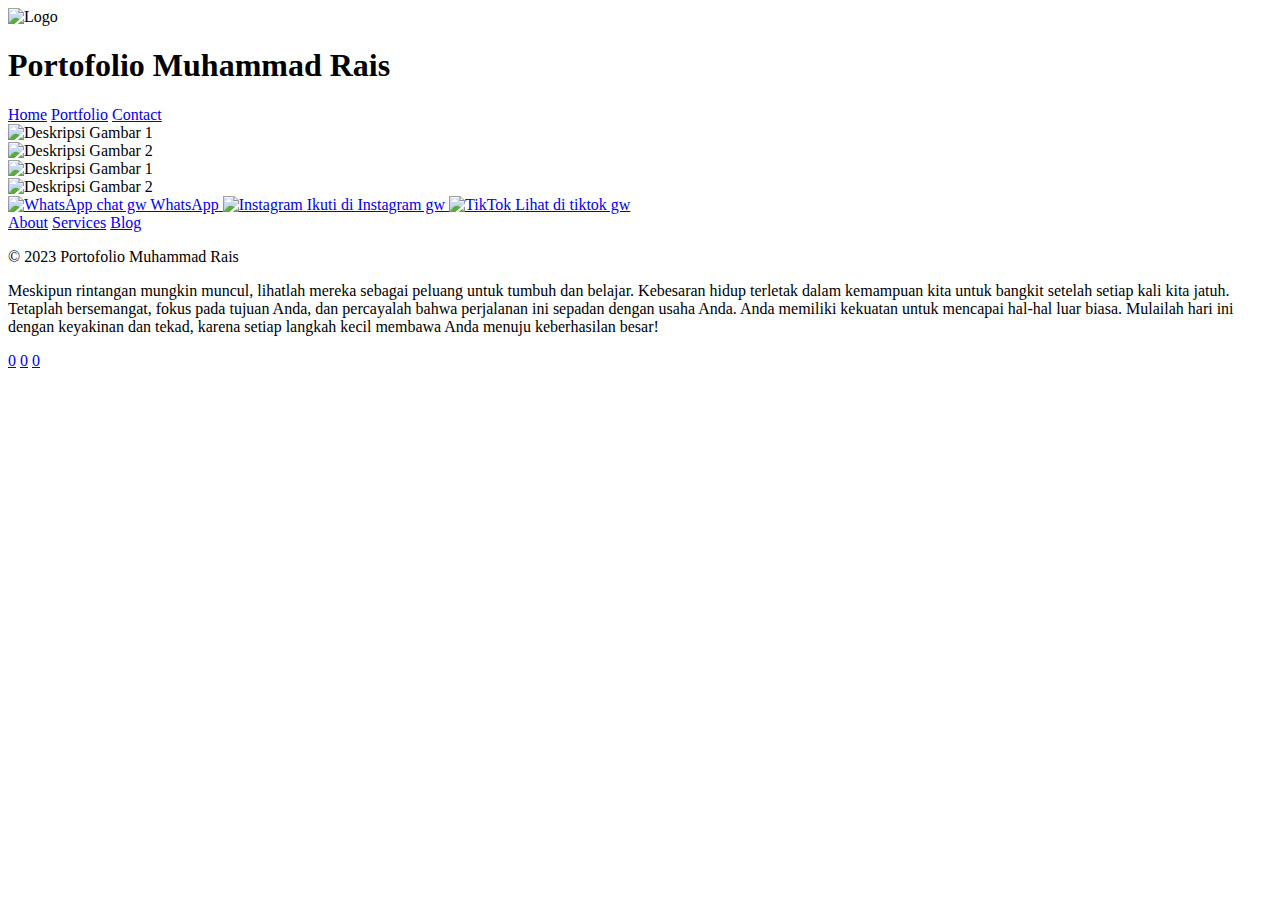
==== index.html @ 67b4b474 "Update index.html" ====
<!DOCTYPE html>
<html lang="en">
<head>
    <meta charset="UTF-8">
    <meta name="viewport" content="width=device-width, initial-scale=1.0">
    <link rel="stylesheet" href="style.css">
    <title>Portofolio Muhammad Rais</title>
</head>
<body>
    <header>
        <img src="coding.jpg.png" alt="Logo" class="logo">
        <h1>Portofolio Muhammad Rais</h1>
    </header>
    
    <nav>
        <a href="#">Home</a>
        <a href="#">Portfolio</a>
        <a href="#">Contact</a>
    </nav>
    <main>
        <div class="portfolio">
            <!-- Portfolio Items -->
            <div class="portfolio-item">
                <img src="images.jpg" alt="Deskripsi Gambar 1">
            </div>

            <div class="portfolio-item">
                <img src="images (2).jpg" alt="Deskripsi Gambar 2">
            </div>
            <!-- Tambahkan item portofolio lainnya sesuai kebutuhan -->
        </div>
        <div class="portfolio">
            <!-- Portfolio Items -->
            <div class="portfolio-item">
                <img src="images (3).jpg" alt="Deskripsi Gambar 1">
            </div>

            <div class="portfolio-item">
                <img src="images (1).jpg" alt="Deskripsi Gambar 2">
            </div>
            <!-- Tambahkan item portofolio lainnya sesuai kebutuhan -->
        </div>
        <div class="contact-icons">
            <a href="https://wa.me/087797376673" target="_blank" class="contact-icon whatsapp">
                <img src="wa (2).jpg" alt="WhatsApp">
                <span class="icon-text">chat gw WhatsApp</span>
            </a>
        
            <a href="https://www.instagram.com/@rais_muhammd" target="_blank" class="contact-icon instagram">
                <img src="ig (2).jpg" alt="Instagram">
                <span class="icon-text">Ikuti di Instagram gw</span>
            </a>
        
            <a href="https://www.tiktok.com/@rais_muhammd" target="_blank" class="contact-icon tiktok">
                <img src="tiktok.jpg" alt="TikTok">
                <span class="icon-text">Lihat di tiktok gw</span>
            </a>
        </div>
        
    </main>

    <footer>
        <nav class="footer-nav">
            <a href="#">About</a>
            <a href="#">Services</a>
            <a href="#">Blog</a>
        </nav>
        
        <div class="footer-text">
            <p>© 2023 Portofolio Muhammad Rais</p>
            <p>Meskipun rintangan mungkin muncul, lihatlah mereka sebagai peluang untuk tumbuh dan belajar. Kebesaran hidup terletak dalam kemampuan kita untuk bangkit setelah setiap kali kita jatuh. Tetaplah bersemangat, fokus pada tujuan Anda, dan percayalah bahwa perjalanan ini sepadan dengan usaha Anda. Anda memiliki kekuatan untuk mencapai hal-hal luar biasa. Mulailah hari ini dengan keyakinan dan tekad, karena setiap langkah kecil membawa Anda menuju keberhasilan besar!</p>
        </div>
    </footer>
    
    <nav class="footer-nav">
        <a href="#">0</a>
        <a href="#">0</a>
        <a href="#">0</a>
    </nav>

    <script src="script.js"></script>
    
</body>
</html>
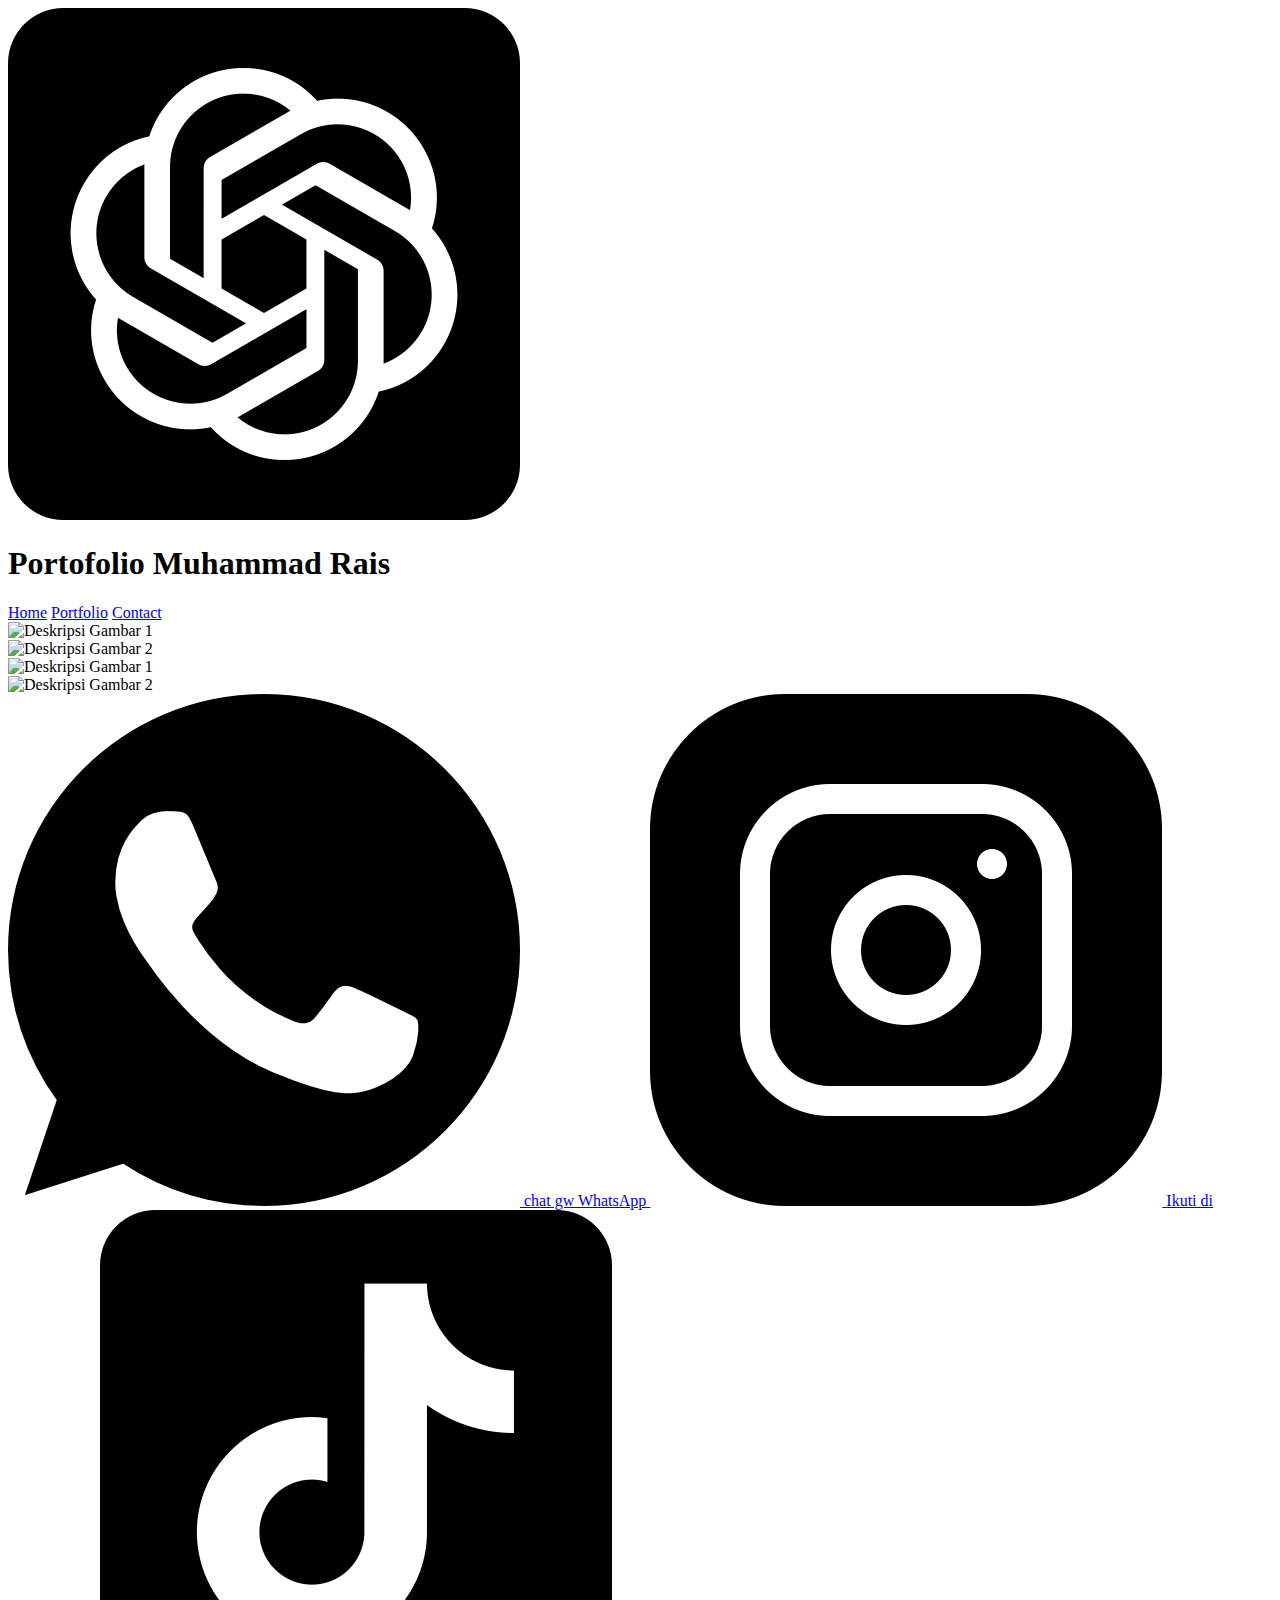
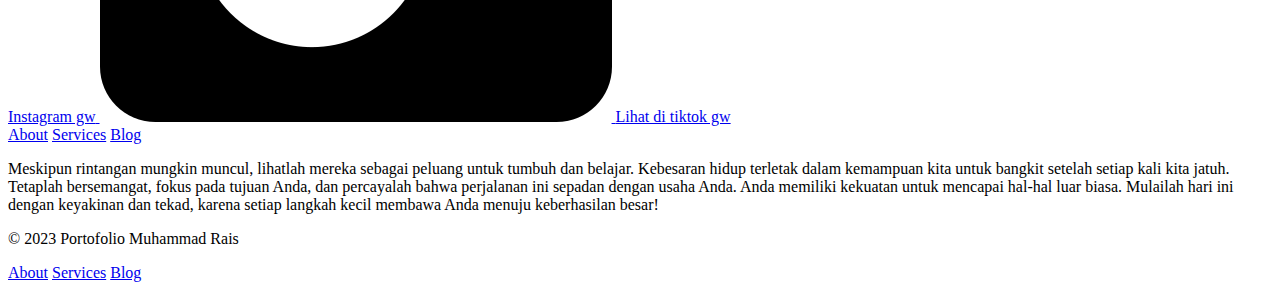
==== commit fc96a609: "Update index.html" ====
--- a/index.html
+++ b/index.html
@@ -8,7 +8,7 @@
 </head>
 <body>
     <header>
-        <img src="coding.jpg.png" alt="Logo" class="logo">
+        <img src="chat-gpt.png" alt="Logo" class="logo">
         <h1>Portofolio Muhammad Rais</h1>
     </header>
     
@@ -41,18 +41,18 @@
             <!-- Tambahkan item portofolio lainnya sesuai kebutuhan -->
         </div>
         <div class="contact-icons">
-            <a href="https://wa.me/087797376673" target="_blank" class="contact-icon whatsapp">
-                <img src="wa (2).jpg" alt="WhatsApp">
+            <a href="https://wa.me/62+87797376673" target="_blank" class="contact-icon whatsapp">
+                <img src="whatsapp (1).png" alt="WhatsApp">
                 <span class="icon-text">chat gw WhatsApp</span>
             </a>
         
             <a href="https://www.instagram.com/@rais_muhammd" target="_blank" class="contact-icon instagram">
-                <img src="ig (2).jpg" alt="Instagram">
+                <img src="instagram.png" alt="Instagram">
                 <span class="icon-text">Ikuti di Instagram gw</span>
             </a>
         
             <a href="https://www.tiktok.com/@rais_muhammd" target="_blank" class="contact-icon tiktok">
-                <img src="tiktok.jpg" alt="TikTok">
+                <img src="tiktok.png" alt="TikTok">
                 <span class="icon-text">Lihat di tiktok gw</span>
             </a>
         </div>
@@ -67,17 +67,15 @@
         </nav>
         
         <div class="footer-text">
-            <p>© 2023 Portofolio Muhammad Rais</p>
             <p>Meskipun rintangan mungkin muncul, lihatlah mereka sebagai peluang untuk tumbuh dan belajar. Kebesaran hidup terletak dalam kemampuan kita untuk bangkit setelah setiap kali kita jatuh. Tetaplah bersemangat, fokus pada tujuan Anda, dan percayalah bahwa perjalanan ini sepadan dengan usaha Anda. Anda memiliki kekuatan untuk mencapai hal-hal luar biasa. Mulailah hari ini dengan keyakinan dan tekad, karena setiap langkah kecil membawa Anda menuju keberhasilan besar!</p>
+             <p>© 2023 Portofolio Muhammad Rais</p>
         </div>
     </footer>
-    
-    <nav class="footer-nav">
-        <a href="#">0</a>
-        <a href="#">0</a>
-        <a href="#">0</a>
-    </nav>
-
+     <nav class="footer-nav">
+            <a href="#">About</a>
+            <a href="#">Services</a>
+            <a href="#">Blog</a>
+     </nav>
     <script src="script.js"></script>
     
 </body>
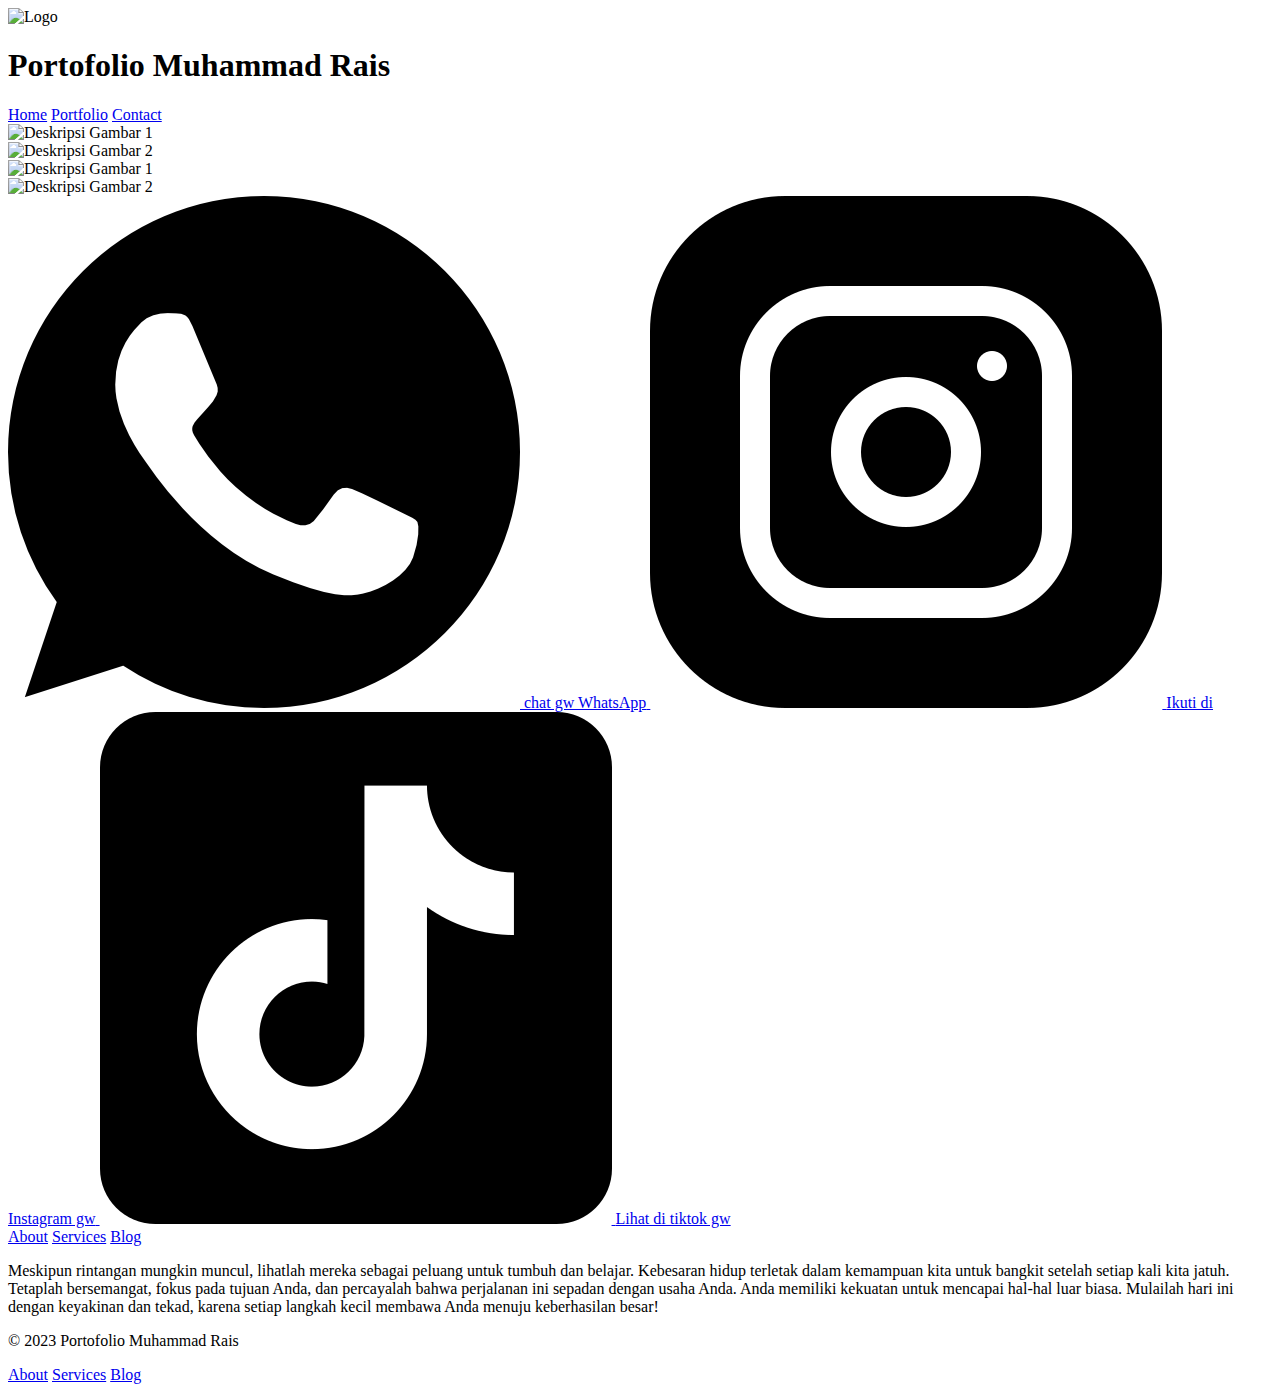
==== commit 46baf791: "Update index.html" ====
--- a/index.html
+++ b/index.html
@@ -8,7 +8,7 @@
 </head>
 <body>
     <header>
-        <img src="chat-gpt.png" alt="Logo" class="logo">
+        <img src="naruto.png" alt="Logo" class="logo">
         <h1>Portofolio Muhammad Rais</h1>
     </header>
     
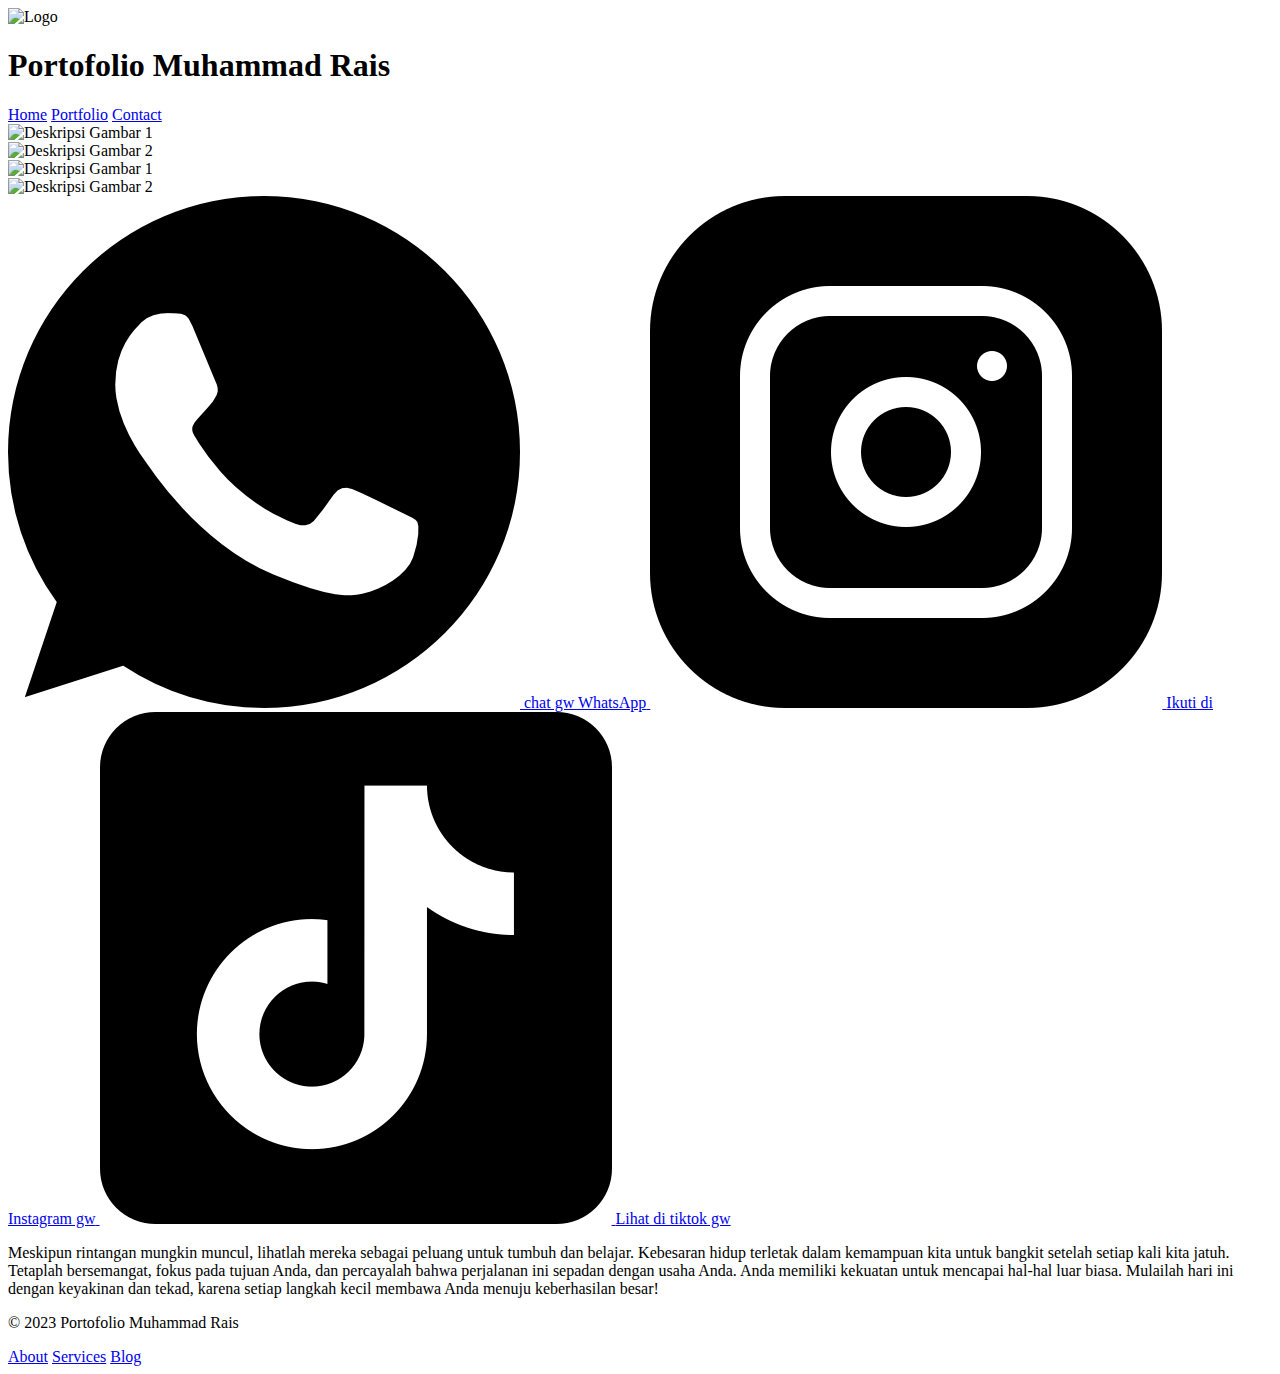
==== commit eb40b0f9: "Update index.html" ====
--- a/index.html
+++ b/index.html
@@ -60,11 +60,6 @@
     </main>
 
     <footer>
-        <nav class="footer-nav">
-            <a href="#">About</a>
-            <a href="#">Services</a>
-            <a href="#">Blog</a>
-        </nav>
         
         <div class="footer-text">
             <p>Meskipun rintangan mungkin muncul, lihatlah mereka sebagai peluang untuk tumbuh dan belajar. Kebesaran hidup terletak dalam kemampuan kita untuk bangkit setelah setiap kali kita jatuh. Tetaplah bersemangat, fokus pada tujuan Anda, dan percayalah bahwa perjalanan ini sepadan dengan usaha Anda. Anda memiliki kekuatan untuk mencapai hal-hal luar biasa. Mulailah hari ini dengan keyakinan dan tekad, karena setiap langkah kecil membawa Anda menuju keberhasilan besar!</p>
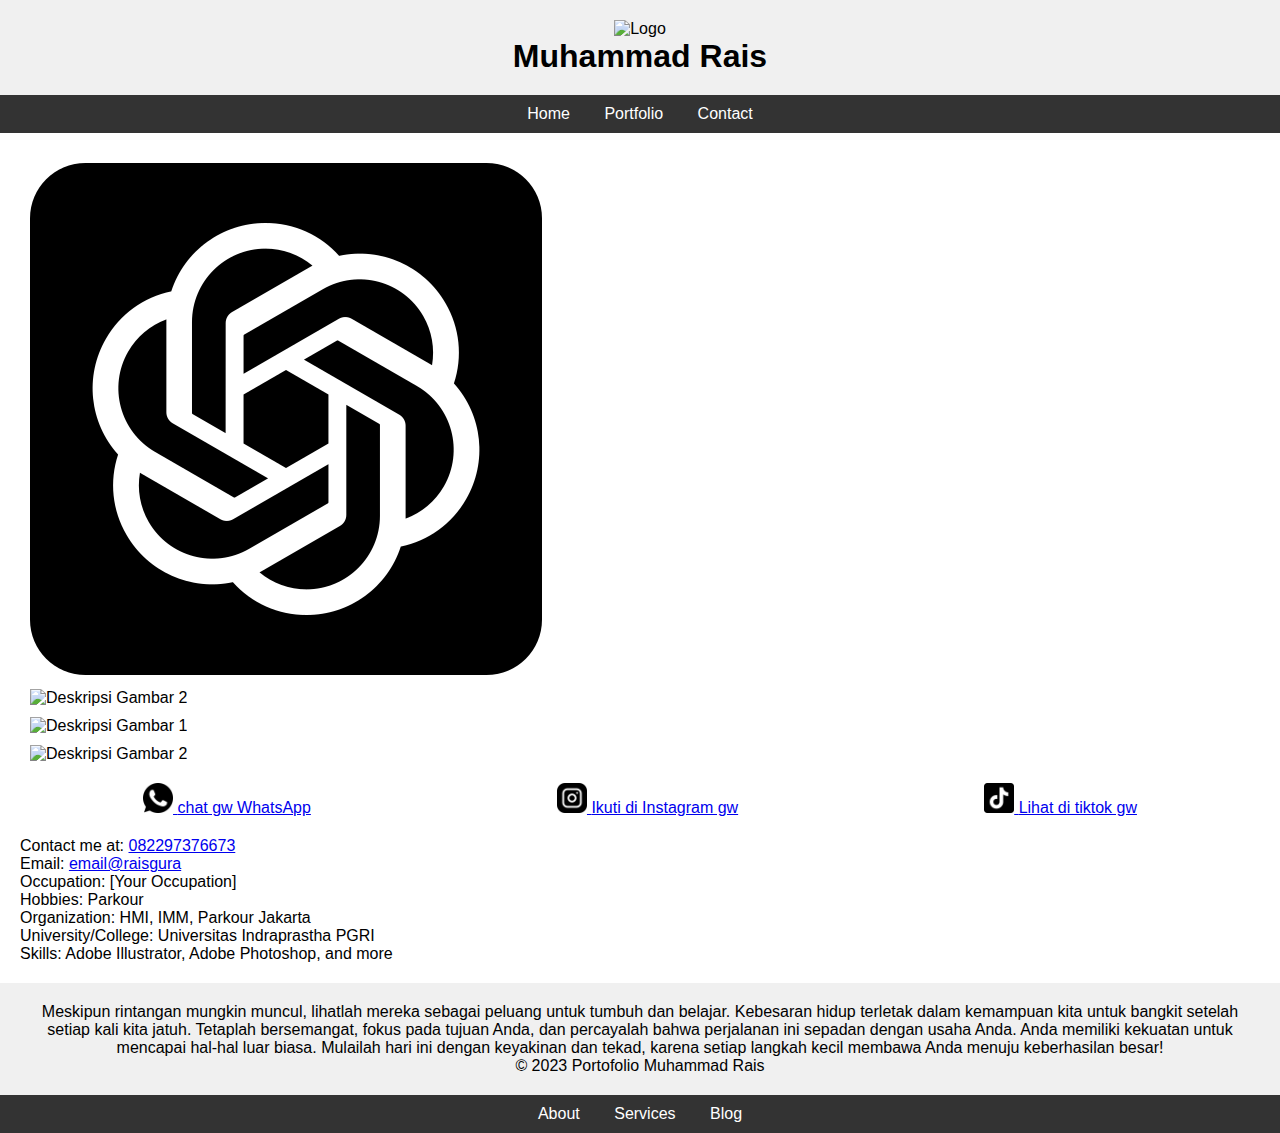
==== commit d4aa3c46: "Update index.html" ====
--- a/index.html
+++ b/index.html
@@ -8,8 +8,8 @@
 </head>
 <body>
     <header>
-        <img src="naruto.png" alt="Logo" class="logo">
-        <h1>Portofolio Muhammad Rais</h1>
+        <img src="" alt="Logo" class="logo">
+        <h1> Muhammad Rais</h1>
     </header>
     
     <nav>
@@ -17,11 +17,12 @@
         <a href="#">Portfolio</a>
         <a href="#">Contact</a>
     </nav>
+    
     <main>
         <div class="portfolio">
             <!-- Portfolio Items -->
             <div class="portfolio-item">
-                <img src="images.jpg" alt="Deskripsi Gambar 1">
+                <img src="chat-gpt.png" alt="Deskripsi Gambar 1">
             </div>
 
             <div class="portfolio-item">
@@ -29,6 +30,7 @@
             </div>
             <!-- Tambahkan item portofolio lainnya sesuai kebutuhan -->
         </div>
+        
         <div class="portfolio">
             <!-- Portfolio Items -->
             <div class="portfolio-item">
@@ -40,6 +42,7 @@
             </div>
             <!-- Tambahkan item portofolio lainnya sesuai kebutuhan -->
         </div>
+
         <div class="contact-icons">
             <a href="https://wa.me/62+87797376673" target="_blank" class="contact-icon whatsapp">
                 <img src="whatsapp (1).png" alt="WhatsApp">
@@ -56,21 +59,32 @@
                 <span class="icon-text">Lihat di tiktok gw</span>
             </a>
         </div>
-        
+
+        <!-- Additional Contact Information -->
+        <div class="contact-details">
+            <p>Contact me at: <a href="tel:+6282297376673">082297376673</a></p>
+            <p>Email: <a href="mailto:email@raisgura">email@raisgura</a></p>
+            <p>Occupation: [Your Occupation]</p>
+            <p>Hobbies: Parkour</p>
+            <p>Organization: HMI, IMM, Parkour Jakarta</p>
+            <p>University/College: Universitas Indraprastha PGRI</p>
+            <p>Skills: Adobe Illustrator, Adobe Photoshop, and more</p>
+        </div>
     </main>
 
     <footer>
-        
         <div class="footer-text">
             <p>Meskipun rintangan mungkin muncul, lihatlah mereka sebagai peluang untuk tumbuh dan belajar. Kebesaran hidup terletak dalam kemampuan kita untuk bangkit setelah setiap kali kita jatuh. Tetaplah bersemangat, fokus pada tujuan Anda, dan percayalah bahwa perjalanan ini sepadan dengan usaha Anda. Anda memiliki kekuatan untuk mencapai hal-hal luar biasa. Mulailah hari ini dengan keyakinan dan tekad, karena setiap langkah kecil membawa Anda menuju keberhasilan besar!</p>
-             <p>© 2023 Portofolio Muhammad Rais</p>
+            <p>© 2023 Portofolio Muhammad Rais</p>
         </div>
     </footer>
-     <nav class="footer-nav">
-            <a href="#">About</a>
-            <a href="#">Services</a>
-            <a href="#">Blog</a>
-     </nav>
+
+    <nav class="footer-nav">
+        <a href="#">About</a>
+        <a href="#">Services</a>
+        <a href="#">Blog</a>
+    </nav>
+
     <script src="script.js"></script>
     
 </body>
--- a/style.css
+++ b/style.css
@@ -0,0 +1,90 @@
+/* Reset some default styles */
+body, h1, h2, p {
+    margin: 0;
+    padding: 0;
+}
+
+/* Global Styles */
+body {
+    font-family: 'Rockwell', sans-serif;
+}
+
+h1 {
+    font-family: 'Rockwell', sans-serif;
+}
+
+/* Motivational Text Style */
+.footer-text p {
+    font-family: 'Trajan', sans-serif;
+}
+
+/* Header Styles */
+header {
+    background-color: #f0f0f0;
+    padding: 20px;
+    text-align: center;
+}
+
+.logo {
+    width: 50px;
+    height: 50px;
+}
+
+/* Navigation Styles */
+nav {
+    background-color: #333;
+    color: white;
+    text-align: center;
+    padding: 10px;
+}
+
+nav a {
+    color: white;
+    text-decoration: none;
+    margin: 0 15px;
+}
+
+/* Main Content Styles */
+main {
+    padding: 20px;
+}
+
+.portfolio-item {
+    margin: 10px;
+}
+
+.contact-icons {
+    display: flex;
+    justify-content: space-around;
+    margin-top: 20px;
+}
+
+.contact-icon img {
+    width: 30px;
+    height: 30px;
+}
+
+.contact-details {
+    margin-top: 20px;
+}
+
+/* Footer Styles */
+footer {
+    background-color: #f0f0f0;
+    padding: 20px;
+    text-align: center;
+}
+
+/* Footer Navigation Styles */
+.footer-nav {
+    background-color: #333;
+    color: white;
+    text-align: center;
+    padding: 10px;
+}
+
+.footer-nav a {
+    color: white;
+    text-decoration: none;
+    margin: 0 15px;
+}
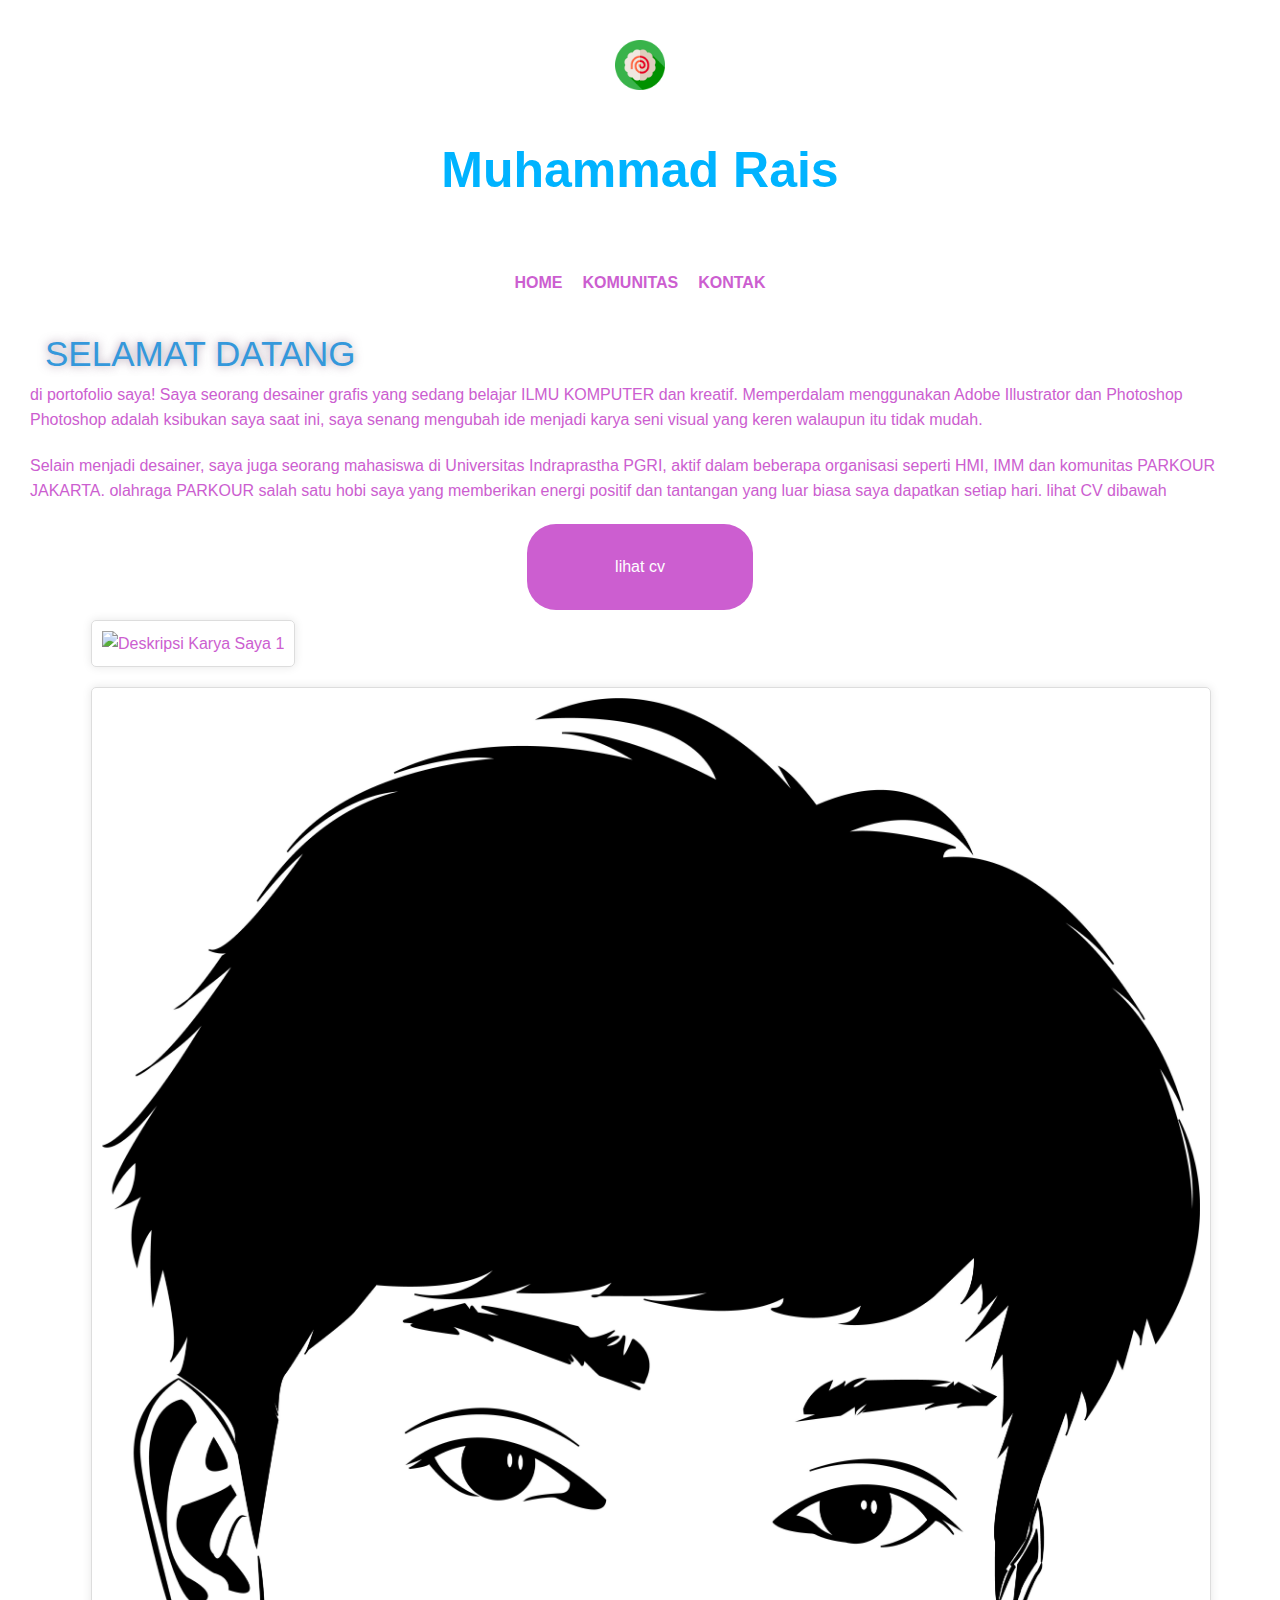
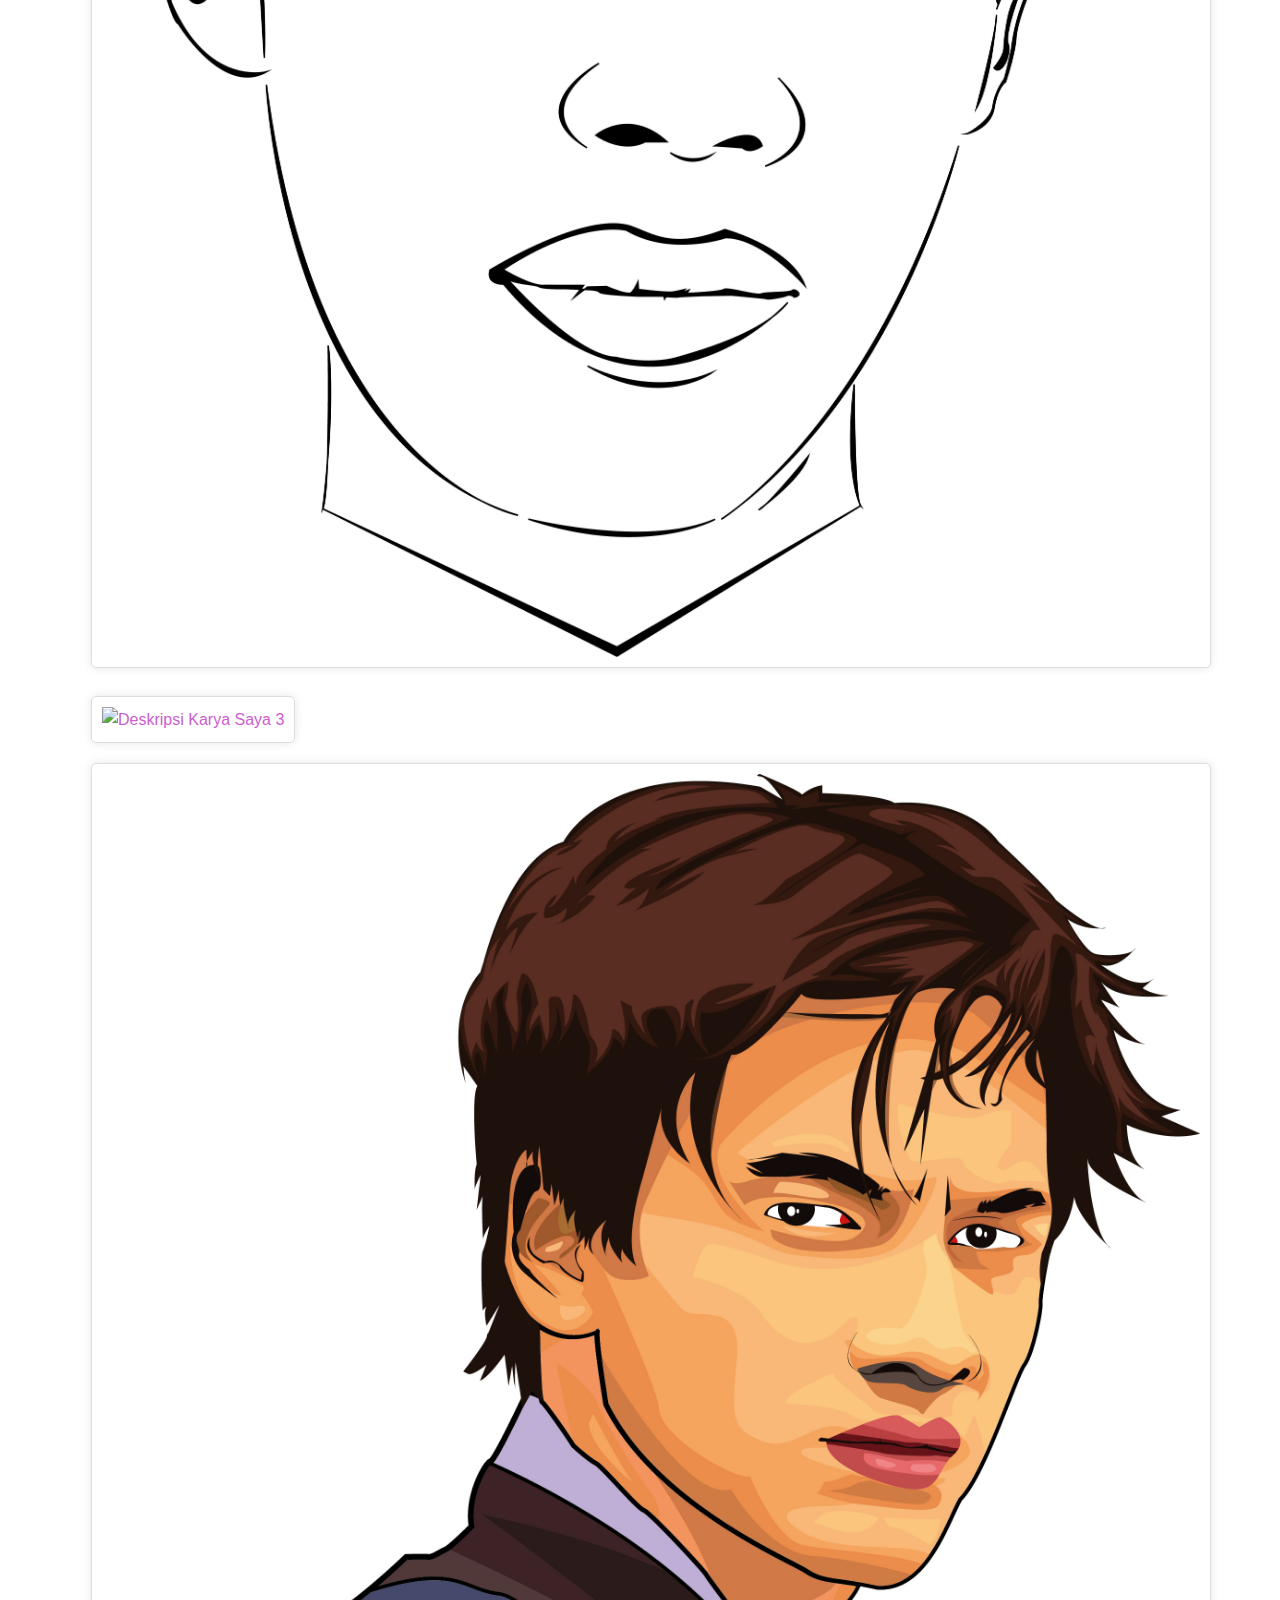
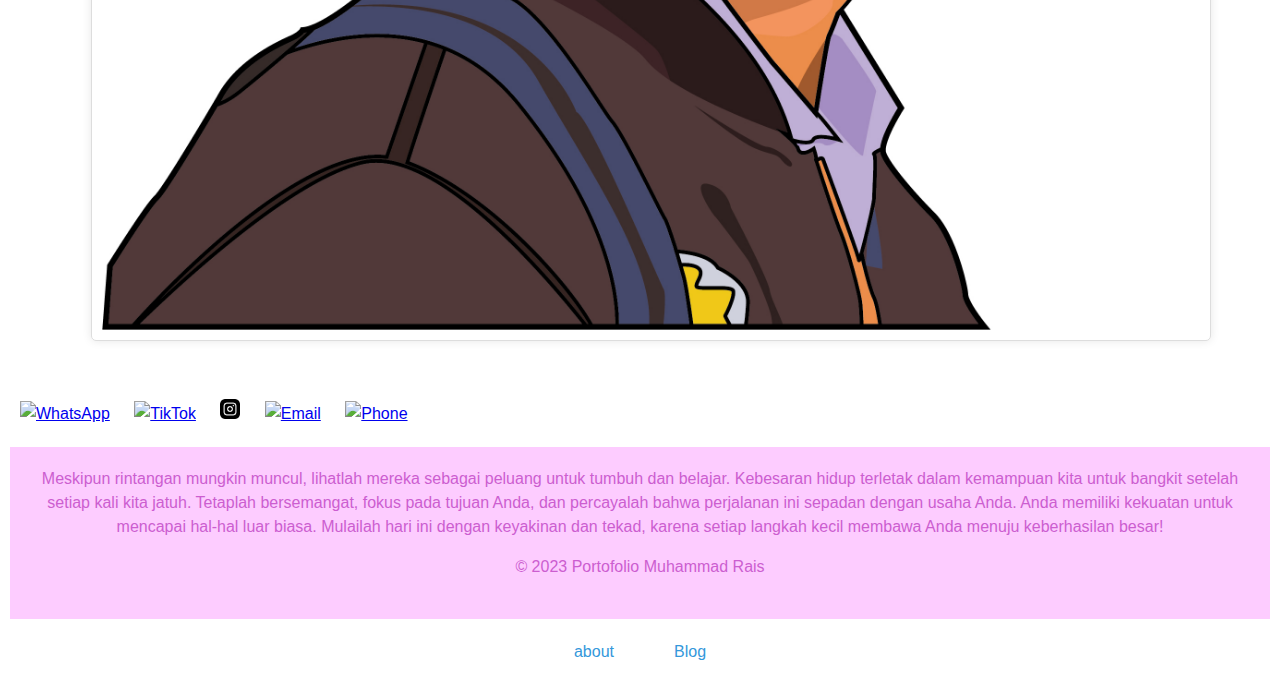
==== commit 7b5919bd: "Update index.html" ====
--- a/index.html
+++ b/index.html
@@ -3,89 +3,113 @@
 <head>
     <meta charset="UTF-8">
     <meta name="viewport" content="width=device-width, initial-scale=1.0">
+    <title>Portofolio Muhammad Rais</title>
     <link rel="stylesheet" href="style.css">
-    <title>Portofolio Muhammad Rais</title>
 </head>
 <body>
     <header>
-        <img src="" alt="Logo" class="logo">
-        <h1> Muhammad Rais</h1>
+        <img src="naruto.png" alt="Logo" class="logo">
+        <h1 class="rais"> Muhammad Rais</h1>
     </header>
-    
+
     <nav>
-        <a href="#">Home</a>
-        <a href="#">Portfolio</a>
-        <a href="#">Contact</a>
+        <a href="index.html" class="active">HOME</a>
+        <a href="kami.html" class="active"> KOMUNITAS </a>
+        <a href="kontak.html" class="active">KONTAK </a>
     </nav>
-    
+
     <main>
+        <article>
+            <span class="saya">SELAMAT <span class="saya1">DATANG </span></span>
+            <p>di portofolio saya!
+                Saya  seorang desainer grafis yang sedang belajar <span class="kelas-1">ILMU KOMPUTER</span> dan kreatif. Memperdalam menggunakan <span class="kelas-1">Adobe Illustrator</span> dan <span class="kelas-1">Photoshop </span> Photoshop adalah ksibukan saya saat ini,
+                saya senang mengubah ide menjadi karya seni visual yang keren walaupun itu tidak mudah.</p>
+            <p>Selain menjadi desainer, saya juga seorang mahasiswa di Universitas Indraprastha PGRI,
+                aktif dalam beberapa organisasi seperti <span class="kelas-1">HMI, IMM </span>dan komunitas <span class="kelas-1">PARKOUR JAKARTA</span>.
+                olahraga <span class="kelas-1">PARKOUR</span> salah satu hobi saya yang memberikan energi positif  dan tantangan yang luar biasa saya dapatkan setiap hari. lihat CV dibawah</p>
+        </article>
+
+        <nav class="tengah-nav">
+            <a class href="cv.html"> lihat cv </a>
+        </nav>
+
         <div class="portfolio">
-            <!-- Portfolio Items -->
             <div class="portfolio-item">
-                <img src="chat-gpt.png" alt="Deskripsi Gambar 1">
+                <img src="projek 6-01.jpg" alt="Deskripsi Karya Saya 1">
             </div>
 
             <div class="portfolio-item">
-                <img src="images (2).jpg" alt="Deskripsi Gambar 2">
+                <img src="projek ke 3.jpg" alt="Deskripsi Karya Saya 2">
             </div>
             <!-- Tambahkan item portofolio lainnya sesuai kebutuhan -->
         </div>
         
         <div class="portfolio">
-            <!-- Portfolio Items -->
             <div class="portfolio-item">
-                <img src="images (3).jpg" alt="Deskripsi Gambar 1">
+                <img src="projek 5.jpg" alt="Deskripsi Karya Saya 3">
             </div>
 
             <div class="portfolio-item">
-                <img src="images (1).jpg" alt="Deskripsi Gambar 2">
+                <img src="projek 07.jpg" alt="Deskripsi Karya Saya 4">
             </div>
             <!-- Tambahkan item portofolio lainnya sesuai kebutuhan -->
         </div>
+    </main>
 
-        <div class="contact-icons">
-            <a href="https://wa.me/62+87797376673" target="_blank" class="contact-icon whatsapp">
-                <img src="whatsapp (1).png" alt="WhatsApp">
-                <span class="icon-text">chat gw WhatsApp</span>
-            </a>
-        
-            <a href="https://www.instagram.com/@rais_muhammd" target="_blank" class="contact-icon instagram">
-                <img src="instagram.png" alt="Instagram">
-                <span class="icon-text">Ikuti di Instagram gw</span>
-            </a>
-        
-            <a href="https://www.tiktok.com/@rais_muhammd" target="_blank" class="contact-icon tiktok">
-                <img src="tiktok.png" alt="TikTok">
-                <span class="icon-text">Lihat di tiktok gw</span>
+    <div class="contact-icons">
+        <div class="contact-icon">
+            <a href="https://wa.me/62+87797376673" target="_blank">
+                <img src="whatsapp.png" alt="WhatsApp">
             </a>
         </div>
 
-        <!-- Additional Contact Information -->
-        <div class="contact-details">
-            <p>Contact me at: <a href="tel:+6282297376673">082297376673</a></p>
-            <p>Email: <a href="mailto:email@raisgura">email@raisgura</a></p>
-            <p>Occupation: [Your Occupation]</p>
-            <p>Hobbies: Parkour</p>
-            <p>Organization: HMI, IMM, Parkour Jakarta</p>
-            <p>University/College: Universitas Indraprastha PGRI</p>
-            <p>Skills: Adobe Illustrator, Adobe Photoshop, and more</p>
+        <div class="contact-icon">
+            <a href="https://www.tiktok.com/@rais_muhammd" target="_blank">
+                <img src="tiktok.png" alt="TikTok">
+            </a>
         </div>
-    </main>
+
+        <div class="contact-icon">
+            <a href="https://www.instagram.com/@rais_muhammd" target="_blank">
+                <img src="instagram.png" alt="Instagram">
+            </a>
+        </div>
+
+        <div class="contact-icon">
+            <a href="mailto:email@raisgura">
+                <img src="email.png" alt="Email">
+            </a>
+        </div>
+
+        <div class="contact-icon">
+            <a href="tel:+62-822-9737-6673">
+                <img src="telephone.png" alt="Phone">
+            </a>
+        </div>
+    </div>
 
     <footer>
         <div class="footer-text">
-            <p>Meskipun rintangan mungkin muncul, lihatlah mereka sebagai peluang untuk tumbuh dan belajar. Kebesaran hidup terletak dalam kemampuan kita untuk bangkit setelah setiap kali kita jatuh. Tetaplah bersemangat, fokus pada tujuan Anda, dan percayalah bahwa perjalanan ini sepadan dengan usaha Anda. Anda memiliki kekuatan untuk mencapai hal-hal luar biasa. Mulailah hari ini dengan keyakinan dan tekad, karena setiap langkah kecil membawa Anda menuju keberhasilan besar!</p>
-            <p>© 2023 Portofolio Muhammad Rais</p>
+            <p>Meskipun rintangan mungkin muncul, 
+                lihatlah mereka sebagai peluang untuk tumbuh dan belajar.
+                 Kebesaran hidup terletak dalam kemampuan kita untuk bangkit
+                  setelah setiap kali kita jatuh. Tetaplah bersemangat,
+                   fokus pada tujuan Anda, dan percayalah bahwa perjalanan 
+                   ini sepadan dengan usaha Anda. Anda memiliki kekuatan
+                    untuk mencapai hal-hal luar biasa.
+                     Mulailah hari ini dengan keyakinan dan
+                      tekad, karena setiap langkah kecil
+                       membawa Anda menuju 
+                       keberhasilan besar!</p>
         </div>
+        <p>© 2023 Portofolio Muhammad Rais</p>
     </footer>
 
     <nav class="footer-nav">
-        <a href="#">About</a>
-        <a href="#">Services</a>
-        <a href="#">Blog</a>
+        <a href="#">about</a>
+        <a href="#">  Blog  </a>
     </nav>
 
     <script src="script.js"></script>
-    
 </body>
 </html>
--- a/style.css
+++ b/style.css
@@ -1,90 +1,246 @@
-/* Reset some default styles */
-body, h1, h2, p {
+body, h1, h2, p, ul, ol, li {
     margin: 0;
     padding: 0;
-}
-
-/* Global Styles */
+    margin-bottom: 20px; 
+
+}
+
 body {
-    font-family: 'Rockwell', sans-serif;
-}
-
-h1 {
-    font-family: 'Rockwell', sans-serif;
-}
-
-/* Motivational Text Style */
-.footer-text p {
-    font-family: 'Trajan', sans-serif;
-}
-
-/* Header Styles */
+    font-family: 'Arial', sans-serif;
+    line-height: 1.6;
+    color: #cc5ed0;
+    font-size: "larger";
+    margin: 10px;
+}
 header {
-    background-color: #f0f0f0;
-    padding: 20px;
-    text-align: center;
+    background-image: url('ungu...jpg');
+    background-size: cover;
+    background-position: center;
+    background-repeat: no-repeat;
+    height: 200px;
+    display: flex;
+    flex-direction: column;
+    align-items: center;
+    justify-content: center;
+    position: relative;
 }
 
 .logo {
     width: 50px;
-    height: 50px;
-}
-
-/* Navigation Styles */
+    height: auto;
+}
+
+.rais {
+    color: rgb(0, 179, 255);
+    margin-top: 40px;
+    font-size: 40Px;
+}
+
+/* Media queries untuk tampilan desktop */
+@media only screen and (min-width: 768px) {
+    header {
+        height: 250px; /* Sesuaikan ketinggian untuk tampilan desktop */
+    }
+
+    .logo {
+        width: 50px; /* Sesuaikan lebar logo untuk tampilan desktop */
+    }
+
+    .rais {
+        font-size: 50px; /* Sesuaikan ukuran font untuk tampilan desktop */
+        
+    }
+}
+
+
+
 nav {
-    background-color: #333;
-    color: white;
-    text-align: center;
-    padding: 10px;
-}
-
-nav a {
-    color: white;
+    display: flex;
+    justify-content: center;
+    align-items: center;
+    background-color:white; /* Warna latar belakang nav */
+    padding: 10px; /* Padding untuk memberikan ruang di sekitar link */
+  }
+  
+  nav a {
+    margin: 0 10px;
     text-decoration: none;
-    margin: 0 15px;
-}
-
-/* Main Content Styles */
+    color: #cc5ed0; /* Ubah warna teks menjadi putih */
+    transition: transform 0.3s ease-out;
+    position: relative; /* Tambahkan posisi relatif untuk elemen yang bersifat absolut */
+  }
+  
+  nav a.active {
+    font-weight: bold;
+  }
+  
+  nav a:before {
+    content: '';
+    position: absolute;
+    bottom: 0;
+    left: 0;
+    width: 100%;
+    height: 2px; /* Sesuaikan tinggi garis sesuai kebutuhan */
+    background-color:none; /* Warna garis */
+    transform: scaleX(0);
+    transform-origin: bottom right;
+    transition: transform 0.3s ease-out;
+  }
+  
+  nav a:hover:before {
+    transform: scaleX(1);
+    transform-origin: bottom left;
+  }
+  
+
+.saya{
+    position: auto;
+    font-size: 35px;
+    color: #3498db;
+    font-style:bold italic;
+    margin: 15px;
+    padding: auto;
+    text-shadow: 0px 0px 10px rgba(105, 72, 101, 0.56);
+}
+
+/* ----------------------------- */
+
+.tengah-nav{
+    background-color:  #cc5ed0;
+    overflow: hidden;
+    text-align: center;
+    padding: 10px 0;
+    width: 6cm;
+    position: auto;
+    text-align: center;
+    margin: 0 auto;
+    border-radius: 29px;
+}
+
+.tengah-nav a {
+    display: inline-block;
+    color: #ffffff;
+    text-align: center;
+    padding: 20px 55px;
+    text-decoration: none;
+    margin: 0 10px;
+    border-radius:24px;
+    transition: background-color 0.3s ease;
+}
+
+.tengah-nav a:hover {
+    background-color: #ffffff;
+    color:#cc5ed0;
+    
+}
 main {
     padding: 20px;
+    white-space: 15px;
+    opacity: 40px;
+}
+
+/* Portfolio item styles */
+.portfolio {
+    display: flex;
+    flex-wrap: wrap;
+    justify-content: center;
+   
 }
 
 .portfolio-item {
-    margin: 10px;
-}
-
+    width: 90%;
+    margin: 10px 0;
+}
+
+.portfolio-item img {
+    max-width: 100%;
+    height: auto;
+    border-radius: 5px;
+    border: 1px solid #ddd;
+    padding: 10px;
+    box-shadow: 0px 0px 10px rgba(0, 0, 0, 0.1);
+    transform:matric(0,1,1,0,0,0);
+}
+
+/* Additional Information Styles */
+.additional-info {
+    margin-top: 20px;
+}
+
+.additional-info p {
+    margin-bottom: 10px;
+    font-size: 16px;
+}
+
+/* Contact Icons Styles */
 .contact-icons {
-    display: flex;
-    justify-content: space-around;
+    text-align: left;
     margin-top: 20px;
 }
 
+.contact-icon {
+    display: inline-block;
+    margin: 0 10px;
+}
+
 .contact-icon img {
-    width: 30px;
-    height: 30px;
-}
-
-.contact-details {
-    margin-top: 20px;
+    width: 20px;
+    height: 20px;
 }
 
 /* Footer Styles */
 footer {
-    background-color: #f0f0f0;
+    background-color: #fc9cff83;
+    color:#cc5ed0;
     padding: 20px;
-    text-align: center;
+    margin-top: 20px;
+    text-align: center;
+}
+
+.footer-text p {
+    margin-bottom: 15px;
+    font-size: 16px;
+    line-height: 1.5;
 }
 
 /* Footer Navigation Styles */
 .footer-nav {
-    background-color: #333;
-    color: white;
-    text-align: center;
-    padding: 10px;
+    background-color: #ffffff;
+    overflow: hidden;
+    text-align: center;
+    padding: 10px 0;
 }
 
 .footer-nav a {
-    color: white;
+    display: inline-block;
+    color:#3498db;
+    text-align: center;
+    padding: 10px 20px;
     text-decoration: none;
-    margin: 0 15px;
-}
+    margin: 0 10px;
+    border-radius: 5px;
+    transition: background-color 0.3s ease;
+}
+
+.footer-nav a:hover {
+    background-color:#cc5ed0;
+    color:#ffffff;
+}
+
+/* Media queries for responsive design */
+@media (max-width: 768px) {
+    .portfolio {
+        display: flex;
+        flex-wrap: wrap;
+        justify-content: center;
+    }
+
+    .portfolio-item {
+        width: 90%;
+        margin: 10px 0;
+    }
+
+    nav {
+        overflow: auto;
+    }
+}
